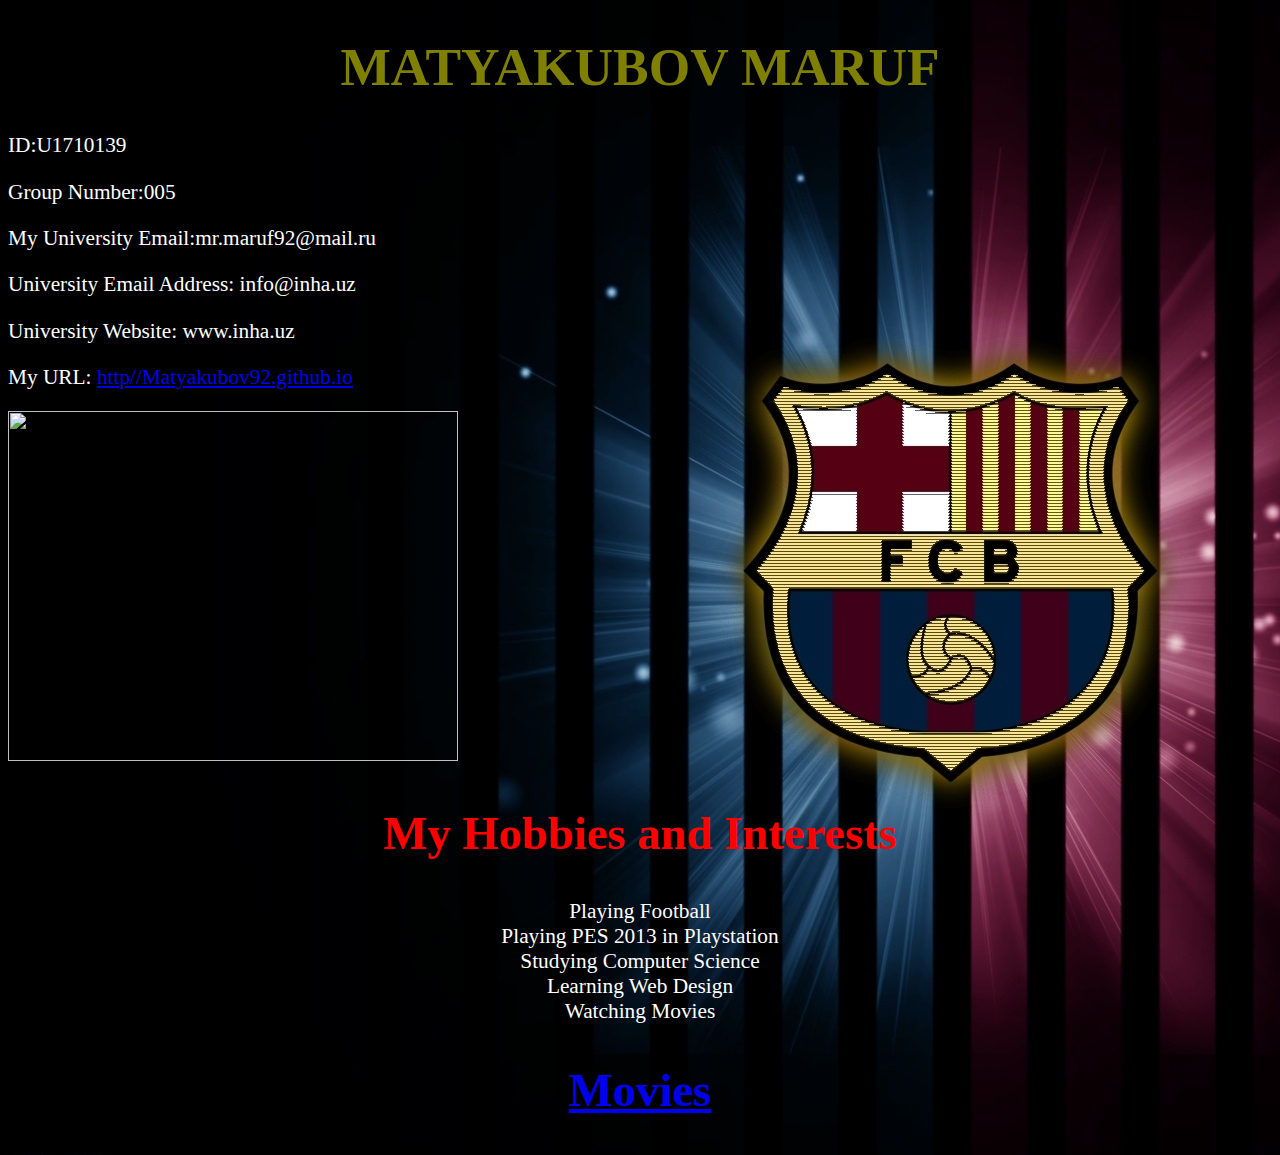
==== index.html @ 3502e8c8 "Initial commit" ====
<!DOCTYPE html>
<html lang="en">

<head>
        <meta charset="utf-8" />
        <title>My first website</title>
		<link rel="stylesheet" href="style.css" type="text/css" />
</head>

<body bgcolor="#50C878" text="black">
        
		<h1>MATYAKUBOV MARUF</h1>
        
              

		       <p>ID:U1710139</p>
			   <p>Group Number:005</p>
			   <p>My University Email:mr.maruf92@mail.ru</p>
			   <p>University Email Address: info@inha.uz</p>
			   <p>University Website: www.inha.uz</p>
               <p>My URL: <a href="http//Matyakubov92.github.io">http//Matyakubov92.github.io</a></p>
			  
			  <p><img src = "Maruf.jpg" width ="450px" height ="350" /></p>
			  
 
		
        <h2><strong>My Hobbies and Interests</strong></h2>
                                   <p class="center"> 
									   Playing Football<br />
									   Playing PES 2013 in Playstation<br />
								       Studying Computer Science<br />
								       Learning Web Design<br />
                                       Watching Movies <br />
								   </p>
						<h2><a href="movies.html">Movies</a></h2>
        
</body>

</html>
---- style.css ----
h1 {
	font-family: Verdana;
	font-size: 40pt;
	color: olive;
	text-align: center;
}

body {
	background: url('cover.jpg');
}

p {
	font-family: times new roman;
	color: white;
	font-size: 16pt;
	text-align: left;
}

h2 {
	text-align: center;
	font-size: 35pt;
	color: red;
	font-size: arial black;
}

.center{
	text-align: center;
}
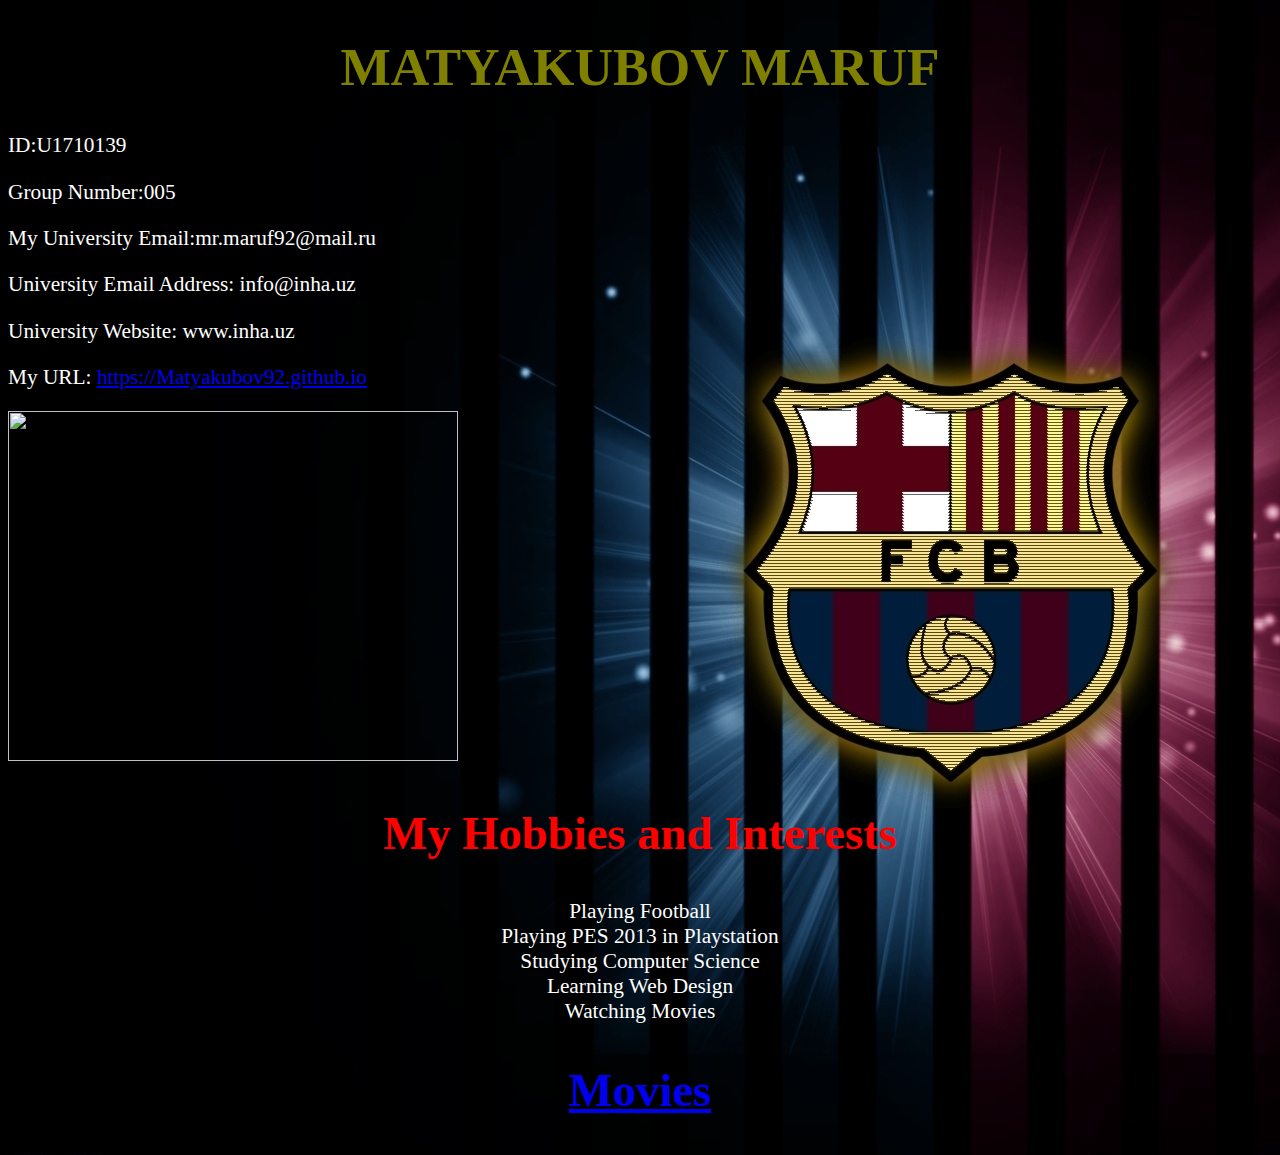
==== commit 54d8a3ab: "Initial commit" ====
--- a/index.html
+++ b/index.html
@@ -18,9 +18,9 @@
 			   <p>My University Email:mr.maruf92@mail.ru</p>
 			   <p>University Email Address: info@inha.uz</p>
 			   <p>University Website: www.inha.uz</p>
-               <p>My URL: <a href="http//Matyakubov92.github.io">http//Matyakubov92.github.io</a></p>
+               <p>My URL: <a href="https://Matyakubov92.github.io">https://Matyakubov92.github.io</a></p>
 			  
-			  <p><img src = "Maruf.jpg" width ="450px" height ="350" /></p>
+			  <p><img src = "images/Maruf.jpg" width ="450px" height ="350" /></p>
 			  
  
 		
--- a/style.css
+++ b/style.css
@@ -6,7 +6,7 @@
 }
 
 body {
-	background: url('cover.jpg');
+	background: url('images/cover.jpg');
 }
 
 p {
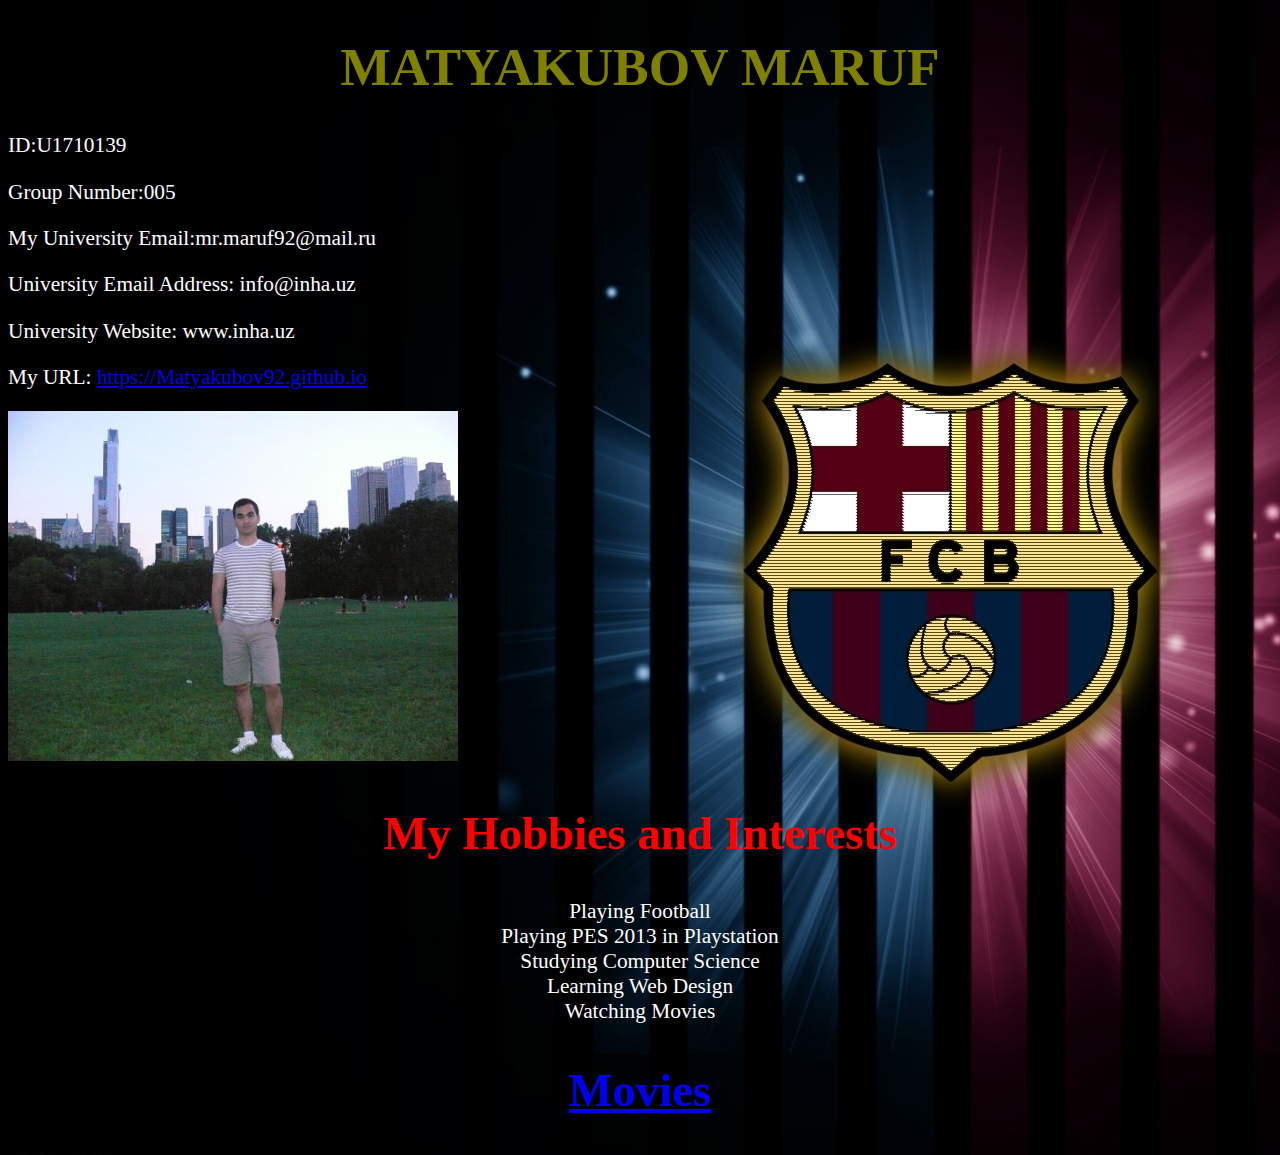
==== commit 443e4079: "Update index.html" ====
--- a/index.html
+++ b/index.html
@@ -20,7 +20,7 @@
 			   <p>University Website: www.inha.uz</p>
                <p>My URL: <a href="https://Matyakubov92.github.io">https://Matyakubov92.github.io</a></p>
 			  
-			  <p><img src = "images/Maruf.jpg" width ="450px" height ="350" /></p>
+			  <p><img src = "images/Maruf.JPG" width ="450px" height ="350" /></p>
 			  
  
 		
@@ -36,4 +36,4 @@
         
 </body>
 
-</html>+</html>
